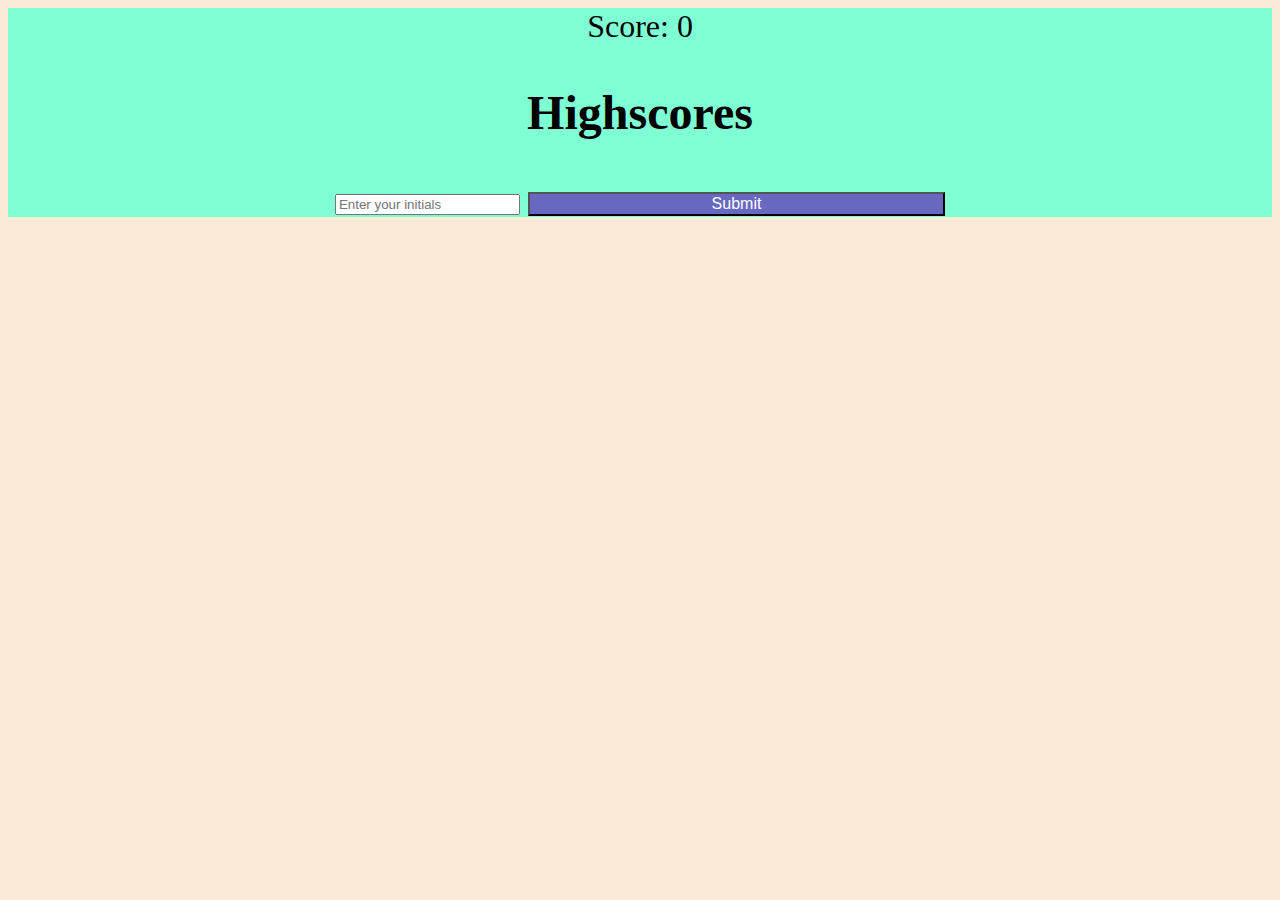
==== develop/Highscores.html @ 450460d8 "Created a new JS file for the Highscores page. Added JSON to store initials" ====
<!DOCTYPE html>
<html lang="en">
  <head>
    <meta charset="UTF-8" />
    <meta name="viewport" content="width=device-width, initial-scale=1.0" />
    <meta http-equiv="X-UA-Compatible" content="ie=edge" />
    <link rel="stylesheet" href="../assets/css/Style.css" />
    <title>Highscores</title>
  </head>
  <body>  
    <div class="quiz-container">
    <div id="scorecard">Score: 0</div>
      <h2 id="question">Highscores</h2>
      <input type="text" placeholder="Enter your initials" id="inputString"/>
      <button id="submitscore-btn">Submit</button>
      <div id="write"></div>
    </div>
    <script src="../assets/js/Highscorejs.js"></script>
  </body>
</html>
---- assets/css/Style.css ----
body {
    text-align: center;
    justify-content: center;
    background-color: antiquewhite;
}
.quiz-container {
    background-color: aquamarine;
    font-size: 2rem;
}
ul li {
    list-style-type: none;
    padding: 1rem 0;
}
button {
  
    width: 33%;
    font-size: 1rem;
    background-color: rgb(104, 104, 192);
    color: white;
    text-align: center;
    justify-content: center;
}
button:hover {
    background-color: rgb(141, 141, 194);
}
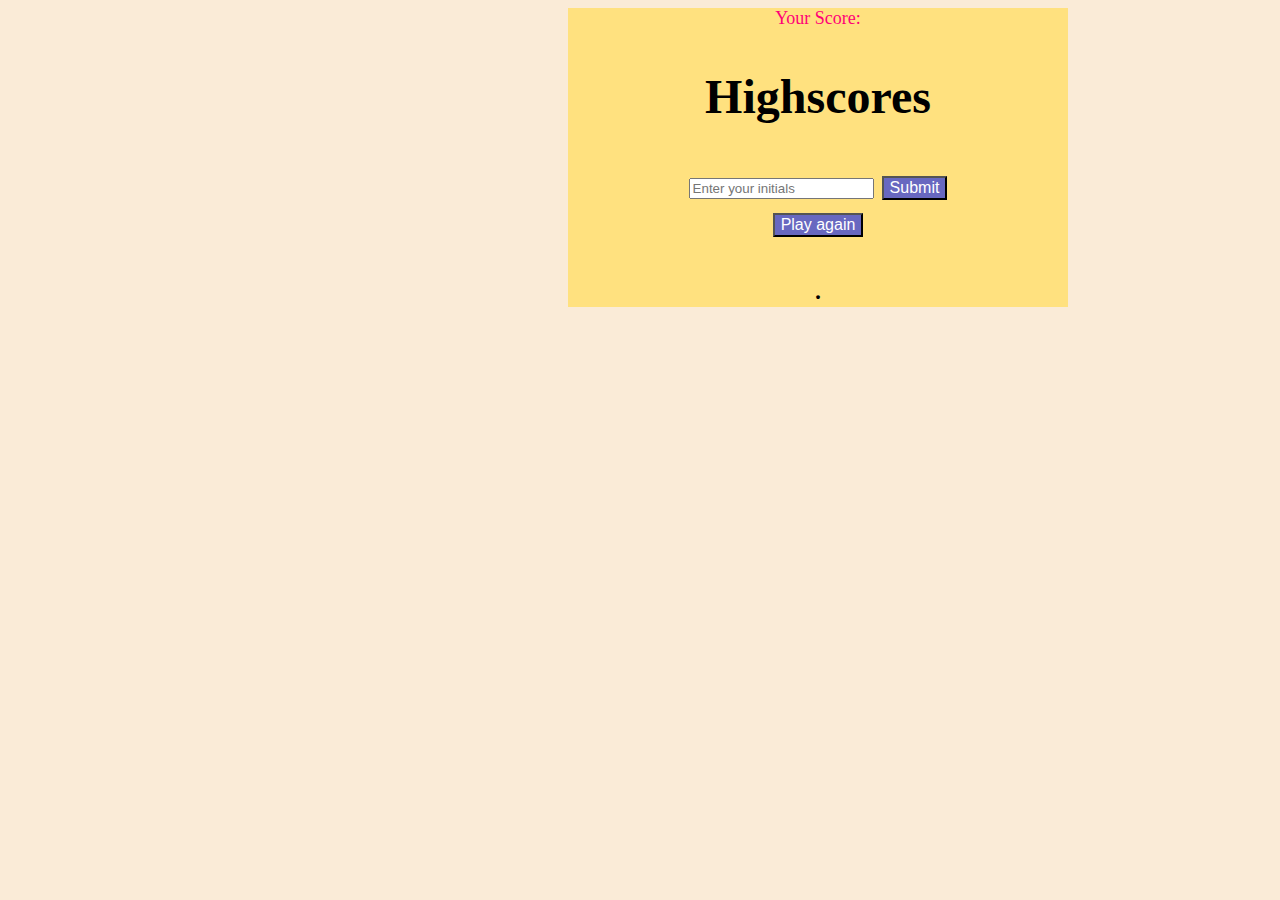
==== commit 15c7cb22: "Updated JSON in Highscores.js so that scores can be returned" ====
--- a/develop/Highscores.html
+++ b/develop/Highscores.html
@@ -11,11 +11,15 @@
   </head>
   <body>  
     <div class="quiz-container">
-    <div id="scorecard">Score: 0</div>
+    <div id="scorecard">Your Score:</div>
+    <div></div>
       <h2 id="question">Highscores</h2>
       <input type="text" placeholder="Enter your initials" id="inputString"/>
       <button id="submitscore-btn">Submit</button>
       <div id="write"></div>
+      <button id="Play">Play again</button>
+
+      <ul id="highscoreslist"></ul>.
     </div>
     <script src="../assets/js/Highscorejs.js"></script>
   </body>
--- a/assets/css/Style.css
+++ b/assets/css/Style.css
@@ -4,16 +4,17 @@
     background-color: antiquewhite;
 }
 .quiz-container {
-    background-color: aquamarine;
+    background-color: rgb(255, 225, 127);
     font-size: 2rem;
+    justify-content: center;
+    margin-left: 560px;
+    max-width: 500px;
 }
 ul li {
     list-style-type: none;
     padding: 1rem 0;
 }
 button {
-  
-    width: 33%;
     font-size: 1rem;
     background-color: rgb(104, 104, 192);
     color: white;
@@ -22,4 +23,14 @@
 }
 button:hover {
     background-color: rgb(141, 141, 194);
+}
+
+#timer {
+    color: blue;
+    font-size: x-large;
+}
+
+#scorecard {
+    color: rgb(255, 0, 119);
+    font-size: large;
 }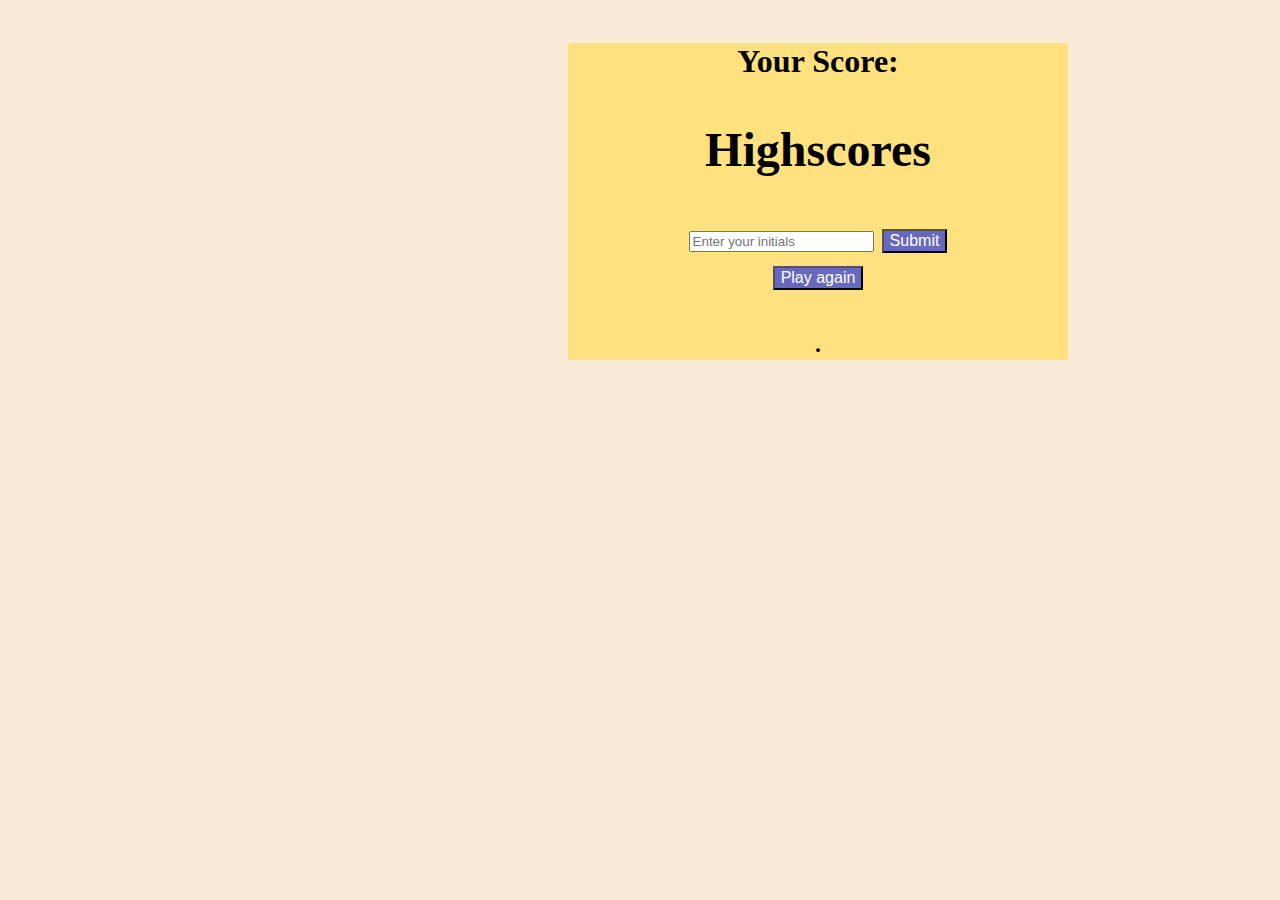
==== commit 8340eac1: "SCores and initials are now printed on the page" ====
--- a/develop/Highscores.html
+++ b/develop/Highscores.html
@@ -11,7 +11,8 @@
   </head>
   <body>  
     <div class="quiz-container">
-    <div id="scorecard">Your Score:</div>
+        <h4>Your Score:</h4>
+    <div id="scorecard"></div>
     <div></div>
       <h2 id="question">Highscores</h2>
       <input type="text" placeholder="Enter your initials" id="inputString"/>
